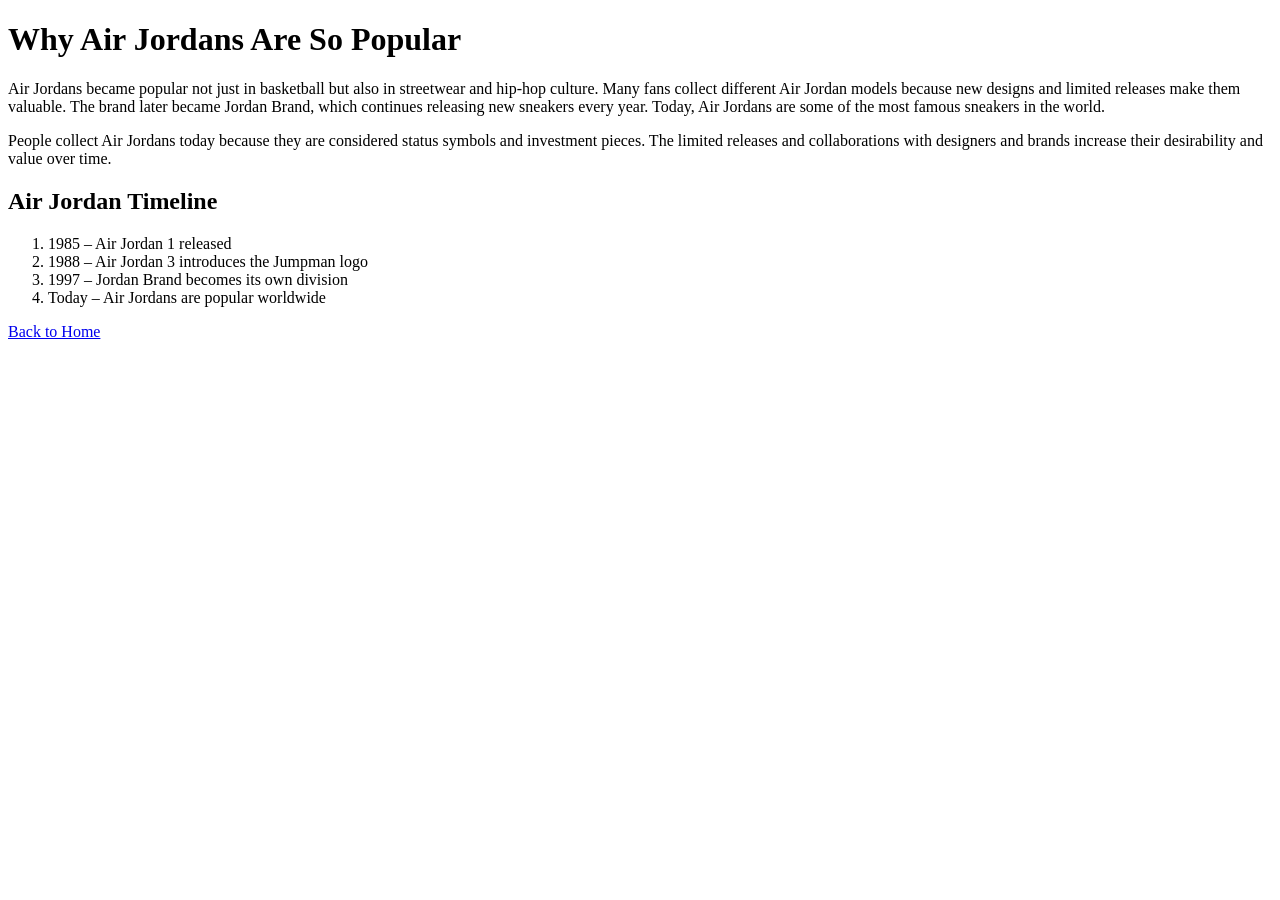
==== page2.html @ 69681cd7 "HTML" ====
<!DOCTYPE html>
<html lang="en">
<head>
    <meta charset="UTF-8">
    <title>Air Jordan Popularity</title>
</head>

<body>

<!-- Header with page title -->
<header>
    <h1>Why Air Jordans Are So Popular</h1>
</header>

<!-- Main content area -->
<main>

    <!-- Paragraphs explaining the topic -->
    <p>Air Jordans became popular not just in basketball but also in streetwear and hip-hop culture.

Many fans collect different Air Jordan models because new designs and limited releases make them valuable.

The brand later became Jordan Brand, which continues releasing new sneakers every year.

Today, Air Jordans are some of the most famous sneakers in the world.</p>

    <p>People collect Air Jordans today because they are considered status symbols and investment pieces. The limited releases and collaborations with designers and brands increase their desirability and value over time.</p>

    <!-- Section containing timeline -->
    <section>

        <h2>Air Jordan Timeline</h2>

        <!-- Ordered list showing history -->
        <ol>
            <li>1985 – Air Jordan 1 released</li>
            <li>1988 – Air Jordan 3 introduces the Jumpman logo</li>
            <li>1997 – Jordan Brand becomes its own division</li>
            <li>Today – Air Jordans are popular worldwide</li>
        </ol>

    </section>

</main>

<!-- Footer navigation -->
<footer>
    <a href="index.html">Back to Home</a>
</footer>

</body>
</html>
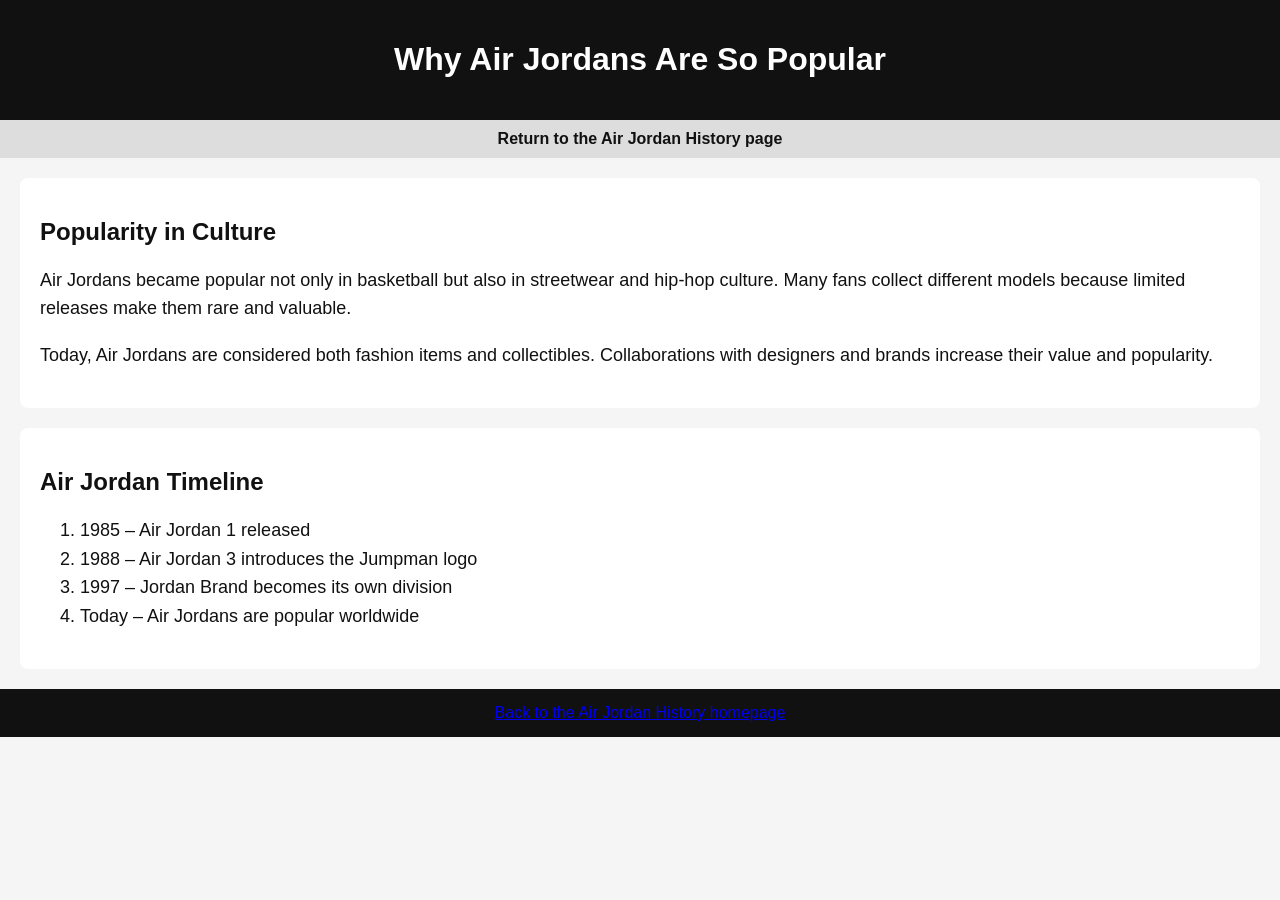
==== commit 3541d627: "Improved heading structure and semantic HTML for accessibility" ====
--- a/page2.html
+++ b/page2.html
@@ -1,51 +1,55 @@
 <!DOCTYPE html>
 <html lang="en">
+
 <head>
-    <meta charset="UTF-8">
-    <title>Air Jordan Popularity</title>
+<meta charset="UTF-8">
+<title>Air Jordan Popularity</title>
+<link rel="stylesheet" href="css/style.css">
 </head>
 
 <body>
 
-<!-- Header with page title -->
-<header>
-    <h1>Why Air Jordans Are So Popular</h1>
+<header id="main-header">
+<h1>Why Air Jordans Are So Popular</h1>
 </header>
 
-<!-- Main content area -->
+<nav>
+<a href="index.html">Return to the Air Jordan History page</a>
+</nav>
+
 <main>
 
-    <!-- Paragraphs explaining the topic -->
-    <p>Air Jordans became popular not just in basketball but also in streetwear and hip-hop culture.
+<section class="content-box">
 
-Many fans collect different Air Jordan models because new designs and limited releases make them valuable.
+<h2>Popularity in Culture</h2>
 
-The brand later became Jordan Brand, which continues releasing new sneakers every year.
+<p class="text">
+Air Jordans became popular not only in basketball but also in streetwear and hip-hop culture. Many fans collect different models because limited releases make them rare and valuable.
+</p>
 
-Today, Air Jordans are some of the most famous sneakers in the world.</p>
+<p class="text">
+Today, Air Jordans are considered both fashion items and collectibles. Collaborations with designers and brands increase their value and popularity.
+</p>
 
-    <p>People collect Air Jordans today because they are considered status symbols and investment pieces. The limited releases and collaborations with designers and brands increase their desirability and value over time.</p>
+</section>
 
-    <!-- Section containing timeline -->
-    <section>
+<section class="content-box">
 
-        <h2>Air Jordan Timeline</h2>
+<h2>Air Jordan Timeline</h2>
 
-        <!-- Ordered list showing history -->
-        <ol>
-            <li>1985 – Air Jordan 1 released</li>
-            <li>1988 – Air Jordan 3 introduces the Jumpman logo</li>
-            <li>1997 – Jordan Brand becomes its own division</li>
-            <li>Today – Air Jordans are popular worldwide</li>
-        </ol>
+<ol class="text">
+<li>1985 – Air Jordan 1 released</li>
+<li>1988 – Air Jordan 3 introduces the Jumpman logo</li>
+<li>1997 – Jordan Brand becomes its own division</li>
+<li>Today – Air Jordans are popular worldwide</li>
+</ol>
 
-    </section>
+</section>
 
 </main>
 
-<!-- Footer navigation -->
-<footer>
-    <a href="index.html">Back to Home</a>
+<footer id="main-footer">
+<a href="index.html">Back to the Air Jordan History homepage</a>
 </footer>
 
 </body>
--- a/css/style.css
+++ b/css/style.css
@@ -0,0 +1,94 @@
+
+body {
+background-color: #f5f5f5;
+font-family: Arial, sans-serif;
+margin: 0;
+color: #111;
+}
+
+/* Header */
+
+#main-header {
+background-color: #111;
+color: white;
+text-align: center;
+padding: 20px;
+}
+
+/* Navigation */
+
+nav {
+background-color: #ddd;
+padding: 10px;
+text-align: center;
+}
+
+nav a {
+color: #111;
+text-decoration: none;
+font-weight: bold;
+margin: 0 10px;
+}
+
+/* Content sections */
+
+.content-box {
+background-color: white;
+padding: 20px;
+margin: 20px;
+border-radius: 8px;
+}
+
+/* Text class */
+
+.text {
+font-size: 18px;
+line-height: 1.6;
+}
+
+/* Flexbox layout */
+
+.flex-container {
+display: flex;
+gap: 20px;
+justify-content: center;
+}
+
+/* Footer */
+
+#main-footer {
+background-color: #111;
+color: white;
+text-align: center;
+padding: 15px;
+}
+
+/* Images */
+
+img {
+margin-top: 10px;
+max-width: 100%;
+}
+
+/* ---------- MEDIA QUERY ---------- */
+
+@media (max-width: 768px) {
+
+.flex-container {
+flex-direction: column;
+}
+
+.text {
+font-size: 16px;
+}
+
+.content-box {
+margin: 10px;
+padding: 15px;
+}
+
+nav {
+font-size: 14px;
+}
+
+}
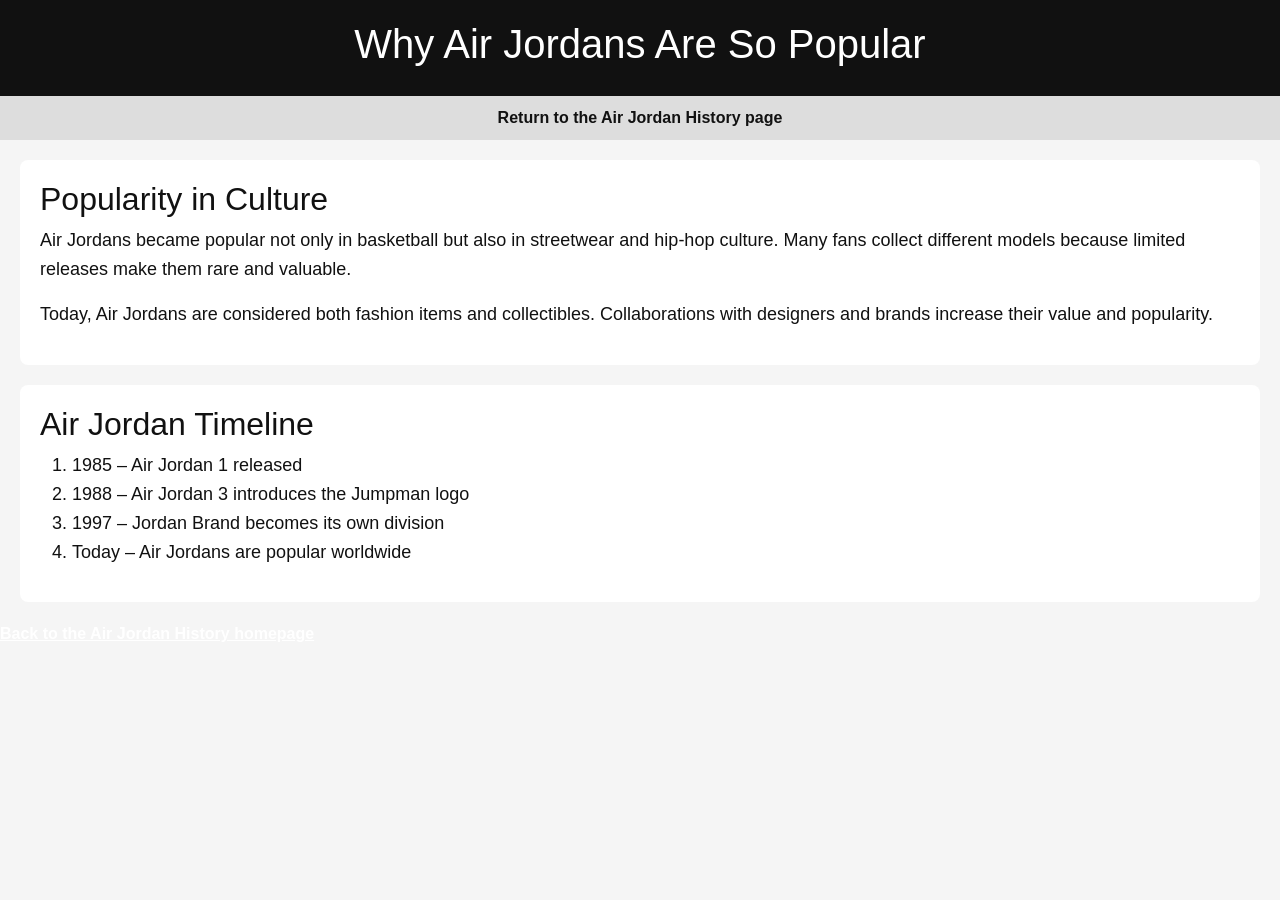
==== commit 6628b464: "stylesheet added to index" ====
--- a/page2.html
+++ b/page2.html
@@ -4,6 +4,7 @@
 <head>
 <meta charset="UTF-8">
 <title>Air Jordan Popularity</title>
+<link href="https://cdn.jsdelivr.net/npm/bootstrap@5.3.3/dist/css/bootstrap.min.css" rel="stylesheet">
 <link rel="stylesheet" href="css/style.css">
 </head>
 
--- a/css/style.css
+++ b/css/style.css
@@ -56,11 +56,10 @@
 
 /* Footer */
 
-#main-footer {
-background-color: #111;
-color: white;
-text-align: center;
-padding: 15px;
+#main-footer a {
+color: #ffffff;
+text-decoration: underline;
+font-weight: bold;
 }
 
 /* Images */
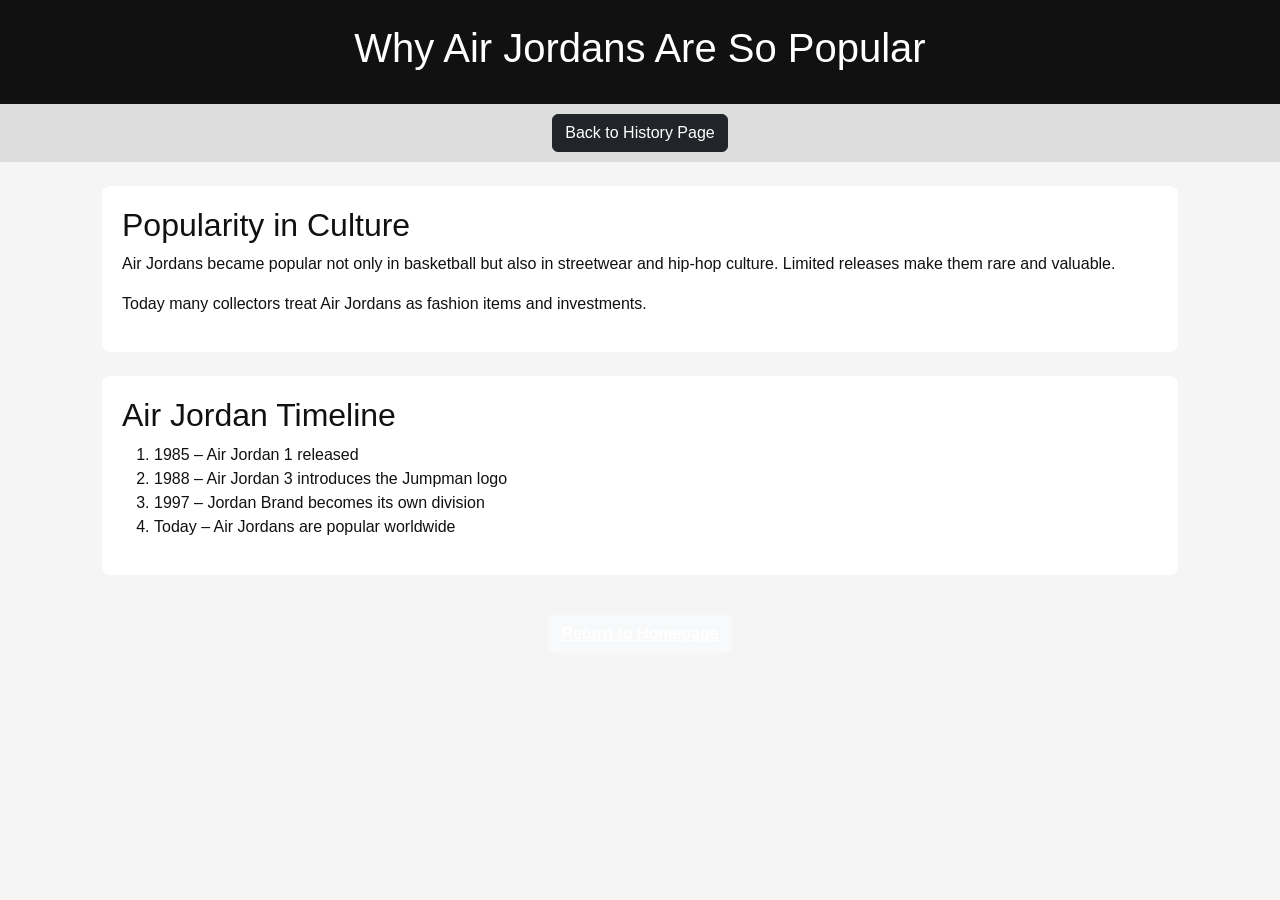
==== commit d6c4505c: "Update page2.html" ====
--- a/page2.html
+++ b/page2.html
@@ -4,32 +4,34 @@
 <head>
 <meta charset="UTF-8">
 <title>Air Jordan Popularity</title>
+
 <link href="https://cdn.jsdelivr.net/npm/bootstrap@5.3.3/dist/css/bootstrap.min.css" rel="stylesheet">
 <link rel="stylesheet" href="css/style.css">
+
 </head>
 
 <body>
 
-<header id="main-header">
+<header id="main-header" class="text-center py-4">
 <h1>Why Air Jordans Are So Popular</h1>
 </header>
 
-<nav>
-<a href="index.html">Return to the Air Jordan History page</a>
+<nav class="text-center mb-4">
+<a href="index.html" class="btn btn-dark">Back to History Page</a>
 </nav>
 
-<main>
+<main class="container">
 
-<section class="content-box">
+<section class="content-box mb-4">
 
 <h2>Popularity in Culture</h2>
 
-<p class="text">
-Air Jordans became popular not only in basketball but also in streetwear and hip-hop culture. Many fans collect different models because limited releases make them rare and valuable.
+<p>
+Air Jordans became popular not only in basketball but also in streetwear and hip-hop culture. Limited releases make them rare and valuable.
 </p>
 
-<p class="text">
-Today, Air Jordans are considered both fashion items and collectibles. Collaborations with designers and brands increase their value and popularity.
+<p>
+Today many collectors treat Air Jordans as fashion items and investments.
 </p>
 
 </section>
@@ -38,7 +40,7 @@
 
 <h2>Air Jordan Timeline</h2>
 
-<ol class="text">
+<ol>
 <li>1985 – Air Jordan 1 released</li>
 <li>1988 – Air Jordan 3 introduces the Jumpman logo</li>
 <li>1997 – Jordan Brand becomes its own division</li>
@@ -49,8 +51,8 @@
 
 </main>
 
-<footer id="main-footer">
-<a href="index.html">Back to the Air Jordan History homepage</a>
+<footer id="main-footer" class="text-center mt-4 p-3">
+<a href="index.html" class="btn btn-light">Return to Homepage</a>
 </footer>
 
 </body>
